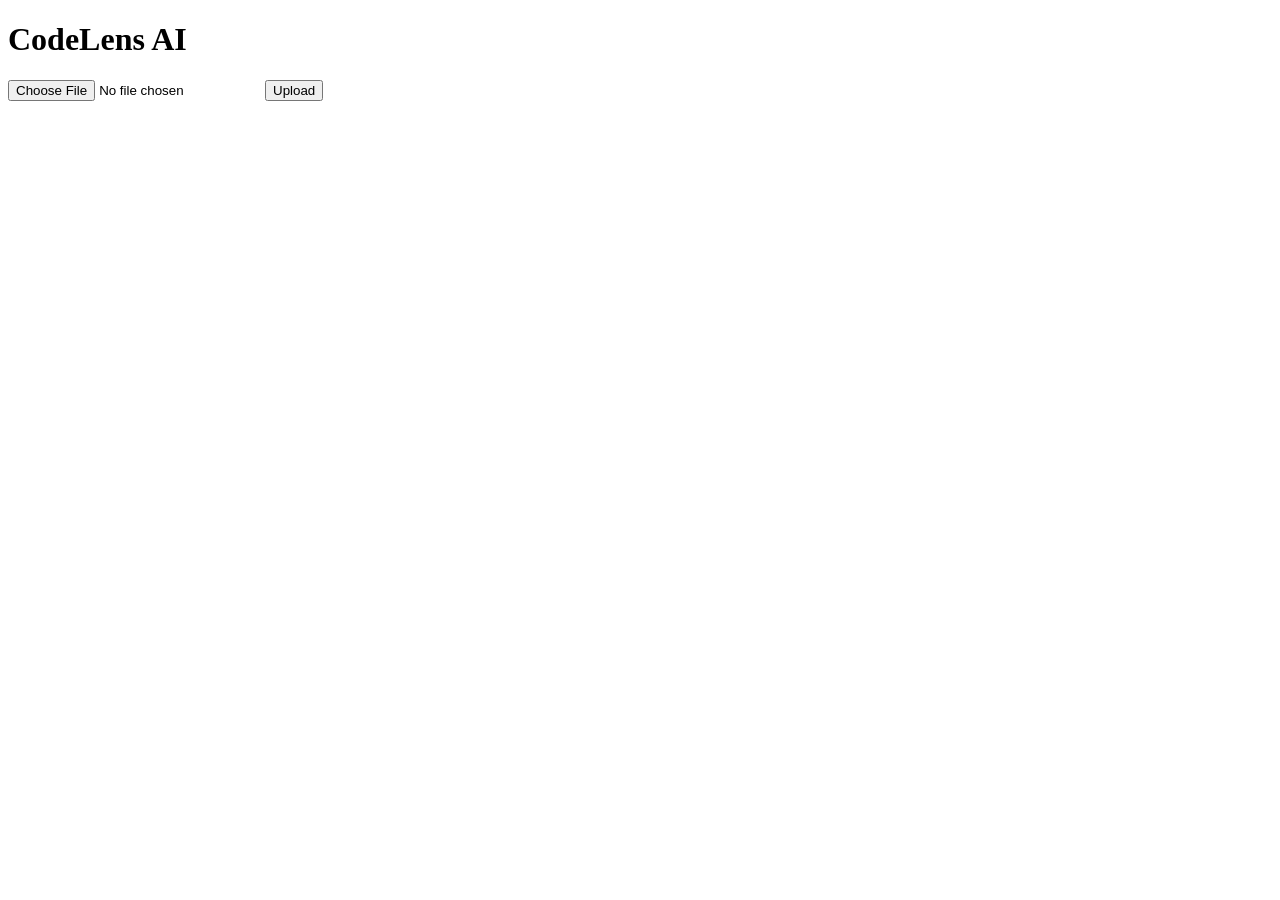
==== backend/backend/src/main/resources/templates/index.html @ 7cca75a6 "CodeLens AI v1 completed" ====
<!DOCTYPE html>
<html>
<head>
    <title>CodeLens AI</title>
</head>
<body>
    <h1>CodeLens AI</h1>

    <form action="/api/upload" method="post" enctype="multipart/form-data">
        <input type="file" name="file">
        <button type="submit">Upload</button>
    </form>
</body>
</html>
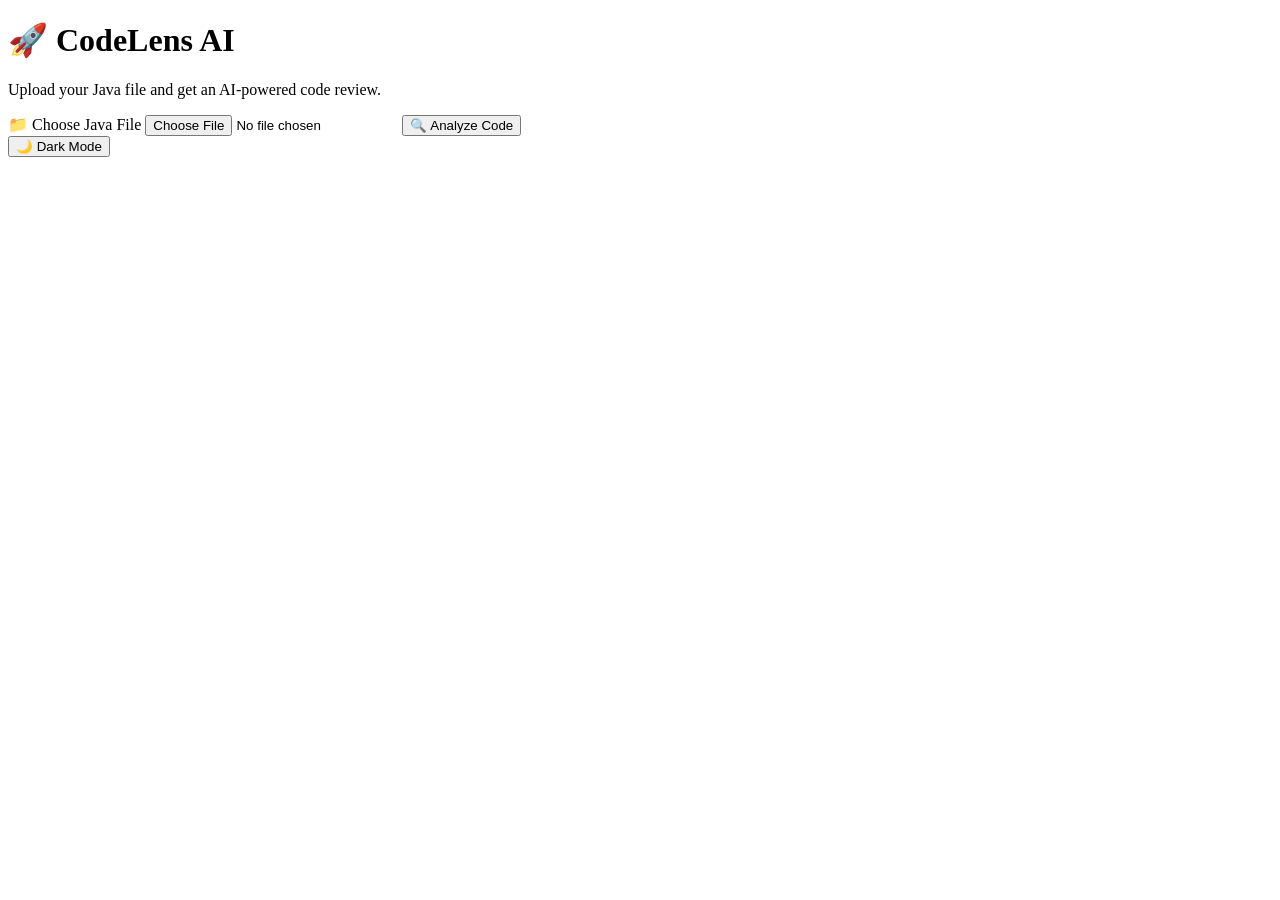
==== commit 76fd5bbf: "Frontend integration and deployment updates" ====
--- a/backend/backend/src/main/resources/templates/index.html
+++ b/backend/backend/src/main/resources/templates/index.html
@@ -1,14 +1,42 @@
 <!DOCTYPE html>
 <html>
 <head>
-    <title>CodeLens AI</title>
+    <title>CodeLens AI - Upload</title>
+    <link rel="stylesheet" href="/css/style.css">
 </head>
 <body>
-    <h1>CodeLens AI</h1>
 
-    <form action="/api/upload" method="post" enctype="multipart/form-data">
-        <input type="file" name="file">
-        <button type="submit">Upload</button>
-    </form>
+<div class="container">
+    <div class="card">
+
+        <h1>🚀 CodeLens AI</h1>
+        <p>Upload your Java file and get an AI-powered code review.</p>
+
+        <form method="post"
+              action="/upload"
+              enctype="multipart/form-data">
+
+            <label class="upload-box">
+                📁 Choose Java File
+                <input type="file"
+                       name="file"
+                       accept=".java"
+                       required>
+            </label>
+
+            <button type="submit">
+                🔍 Analyze Code
+            </button>
+        </form>
+
+        <button onclick="toggleTheme()">
+            🌙 Dark Mode
+        </button>
+
+    </div>
+</div>
+
+<script src="/js/app.js"></script>
+
 </body>
 </html>
